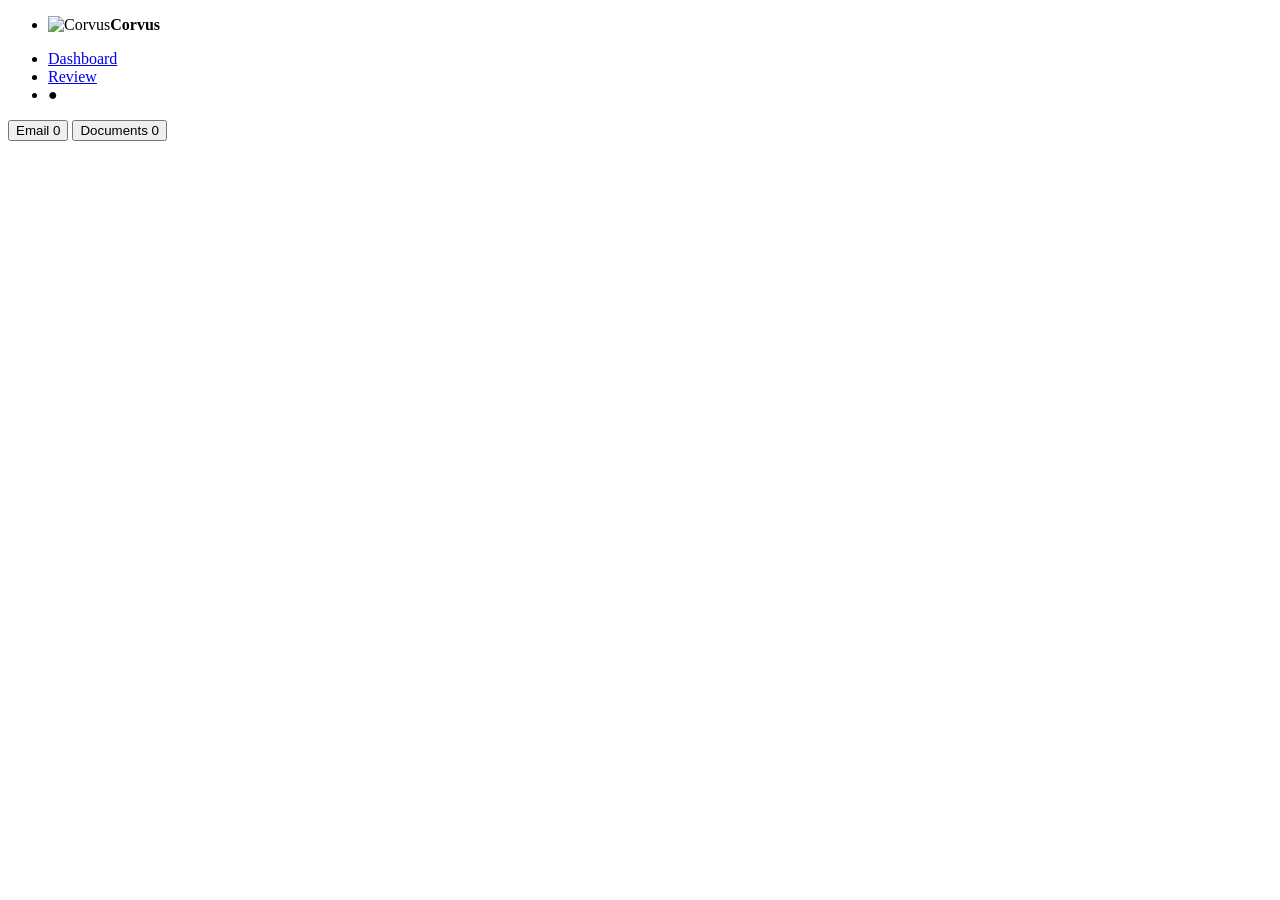
==== corvus/web/static/review.html @ fcac1625 "Add PWA frontend and custom "Hey Corvus" wake word model (S21.4, S21.5) PWA dashboard (S21.4): statu" ====
<!DOCTYPE html>
<html lang="en" data-theme="dark">
<head>
    <meta charset="UTF-8">
    <meta name="viewport" content="width=device-width, initial-scale=1.0">
    <title>Corvus — Review</title>
    <meta name="theme-color" content="#1a1a2e">
    <link rel="icon" href="/icon-192.png" type="image/png">
    <link rel="stylesheet" href="https://cdn.jsdelivr.net/npm/@picocss/pico@2/css/pico.min.css">
    <link rel="stylesheet" href="/style.css">
</head>
<body>
    <header class="container">
        <nav>
            <ul><li><img src="/icon-192.png" alt="Corvus" class="nav-logo"><strong>Corvus</strong></li></ul>
            <ul>
                <li><a href="/" class="nav-link">Dashboard</a></li>
                <li><a href="/review.html" class="nav-link active">Review</a></li>
                <li id="connection-status">●</li>
            </ul>
        </nav>
    </header>
    <main class="container" id="app">

        <!-- Tab switcher -->
        <div class="review-tabs" role="tablist">
            <button class="review-tab active" data-tab="email" role="tab">
                Email <span id="email-badge" class="badge">0</span>
            </button>
            <button class="review-tab" data-tab="documents" role="tab">
                Documents <span id="doc-badge" class="badge">0</span>
            </button>
        </div>

        <!-- Email review list -->
        <section id="tab-email" class="review-panel">
            <div id="email-list"></div>
            <p id="email-empty" class="muted" style="display:none;">No pending email items.</p>
        </section>

        <!-- Document review list -->
        <section id="tab-documents" class="review-panel" style="display:none;">
            <div id="doc-list"></div>
            <p id="doc-empty" class="muted" style="display:none;">No pending document items.</p>
        </section>

    </main>
    <script src="/review.js"></script>
</body>
</html>
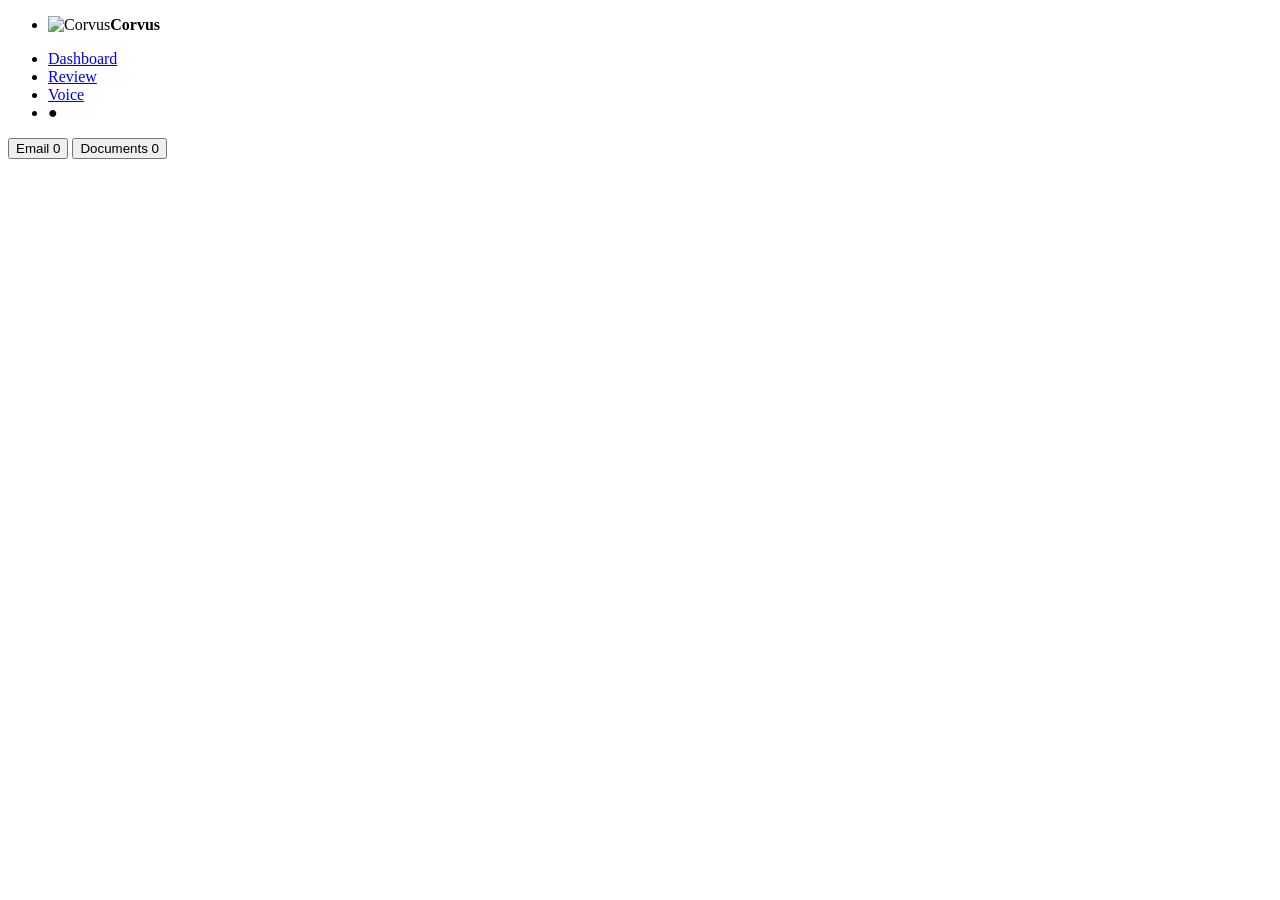
==== commit ef33b813: "Add voice-over-WebSocket for PWA (S21.6) WebSocket endpoint at /ws/voice with API key auth via query" ====
--- a/corvus/web/static/review.html
+++ b/corvus/web/static/review.html
@@ -16,6 +16,7 @@
             <ul>
                 <li><a href="/" class="nav-link">Dashboard</a></li>
                 <li><a href="/review.html" class="nav-link active">Review</a></li>
+                <li><a href="/voice.html" class="nav-link">Voice</a></li>
                 <li id="connection-status">●</li>
             </ul>
         </nav>
